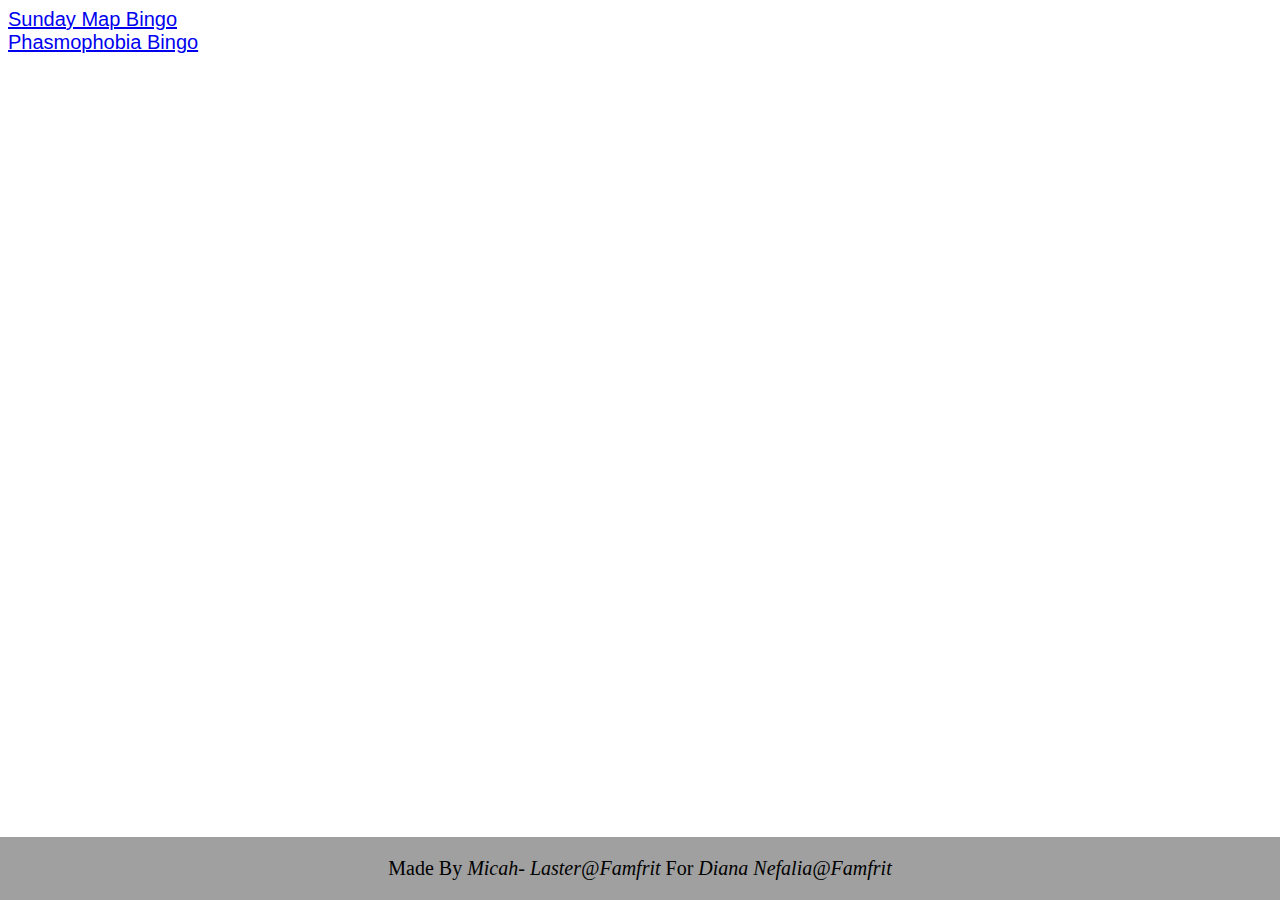
==== index.html @ 8c4069d1 "Initial commit" ====
<html>
<head>
	<title>Nefesha Bingo</title>
	<link rel="stylesheet" href="style.css">
</head>
<body>
	<a href=bingo.html?type=Maps&title=Sunday%20Map%20Bingo>Sunday Map Bingo</a>
	</br>
	<a href=bingo.html?type=Phasmophobia&title=Phasmophobia%20Bingo>Phasmophobia Bingo</a>
	<footer>
		<p>Made By <i>Micah- Laster@Famfrit</i> For <i>Diana Nefalia@Famfrit</i></p>
	</footer>
</body>
</html>
---- style.css ----
body {
	background-color: white;
	color: black;
	font-size: 20px;
	font-family: "Lucida Grande", Verdana, Arial, Helvetica, sans-serif;
}
footer {
	background-color: A0A0A0;
	color: black;
	font-size: 20px;
	font-family: "Lucida Grande", Verdana, Arial, Helvetica, sans-serif;
	position: fixed;
	width: 100%;
	bottom: 0;
	left: 0;
	text-align: center;
}
h1, p {
	display: inline-block;
}
h1, th, p {
	font-family: Georgia, "Times New Roman", Times, serif;
}
h1 {
	font-size: 28px;
}
table {
	border-collapse: collapse;
	margin-left: auto;
	margin-right: auto;
}
th, td {
	padding: 10px;/*10 pixels of border around each button in the cells*/
	border: 2px #666 solid;/*2 pixel lines between cells this is taken from the padding space*/
	text-align: center;
	font-size: 24px;
}
button {/*hide the button display so the image doesnt have a grayish thing around it*/
	border: none;
	padding: 0;
	background: none;
}
.center {
	text-align: center;
}
.objective {/*nessesary so objects display relative to these objects*/
	position: relative;
}
.marker {/*tells these objects to display in the absolute position where their bottom right corner is at 0,0 and makes them invisable until the script displays them*/
	display: none;
	position: absolute;
	bottom:0;
	right:0;
}
.row {/*tells these objects to display in the absolute position where their bottom right corner is at 0,-10 and makes them invisable until the script displays them*/
	pointer-events: none;
	display: none;
	position: absolute;
	bottom:0;
	right:-10;/*this is to move image based on the padding of cells*/
}
.column {/*tells these objects to display in the absolute position where their bottom right corner is at -10,0 and makes them invisable until the script displays them*/
	pointer-events: none;
	display: none;
	position: absolute;
	bottom:-10;/*this is to move image based on the padding of cells*/
	right:0;
}
.diagonal {/*tells these objects to display in the absolute position where their bottom right corner is at -10,-10 and makes them invisable until the script displays them*/
	pointer-events: none;
	display: none;
	position: absolute;
	bottom:-10;/*this is to move image based on the padding of cells*/
	right:-10;/*this is to move image based on the padding of cells*/
}
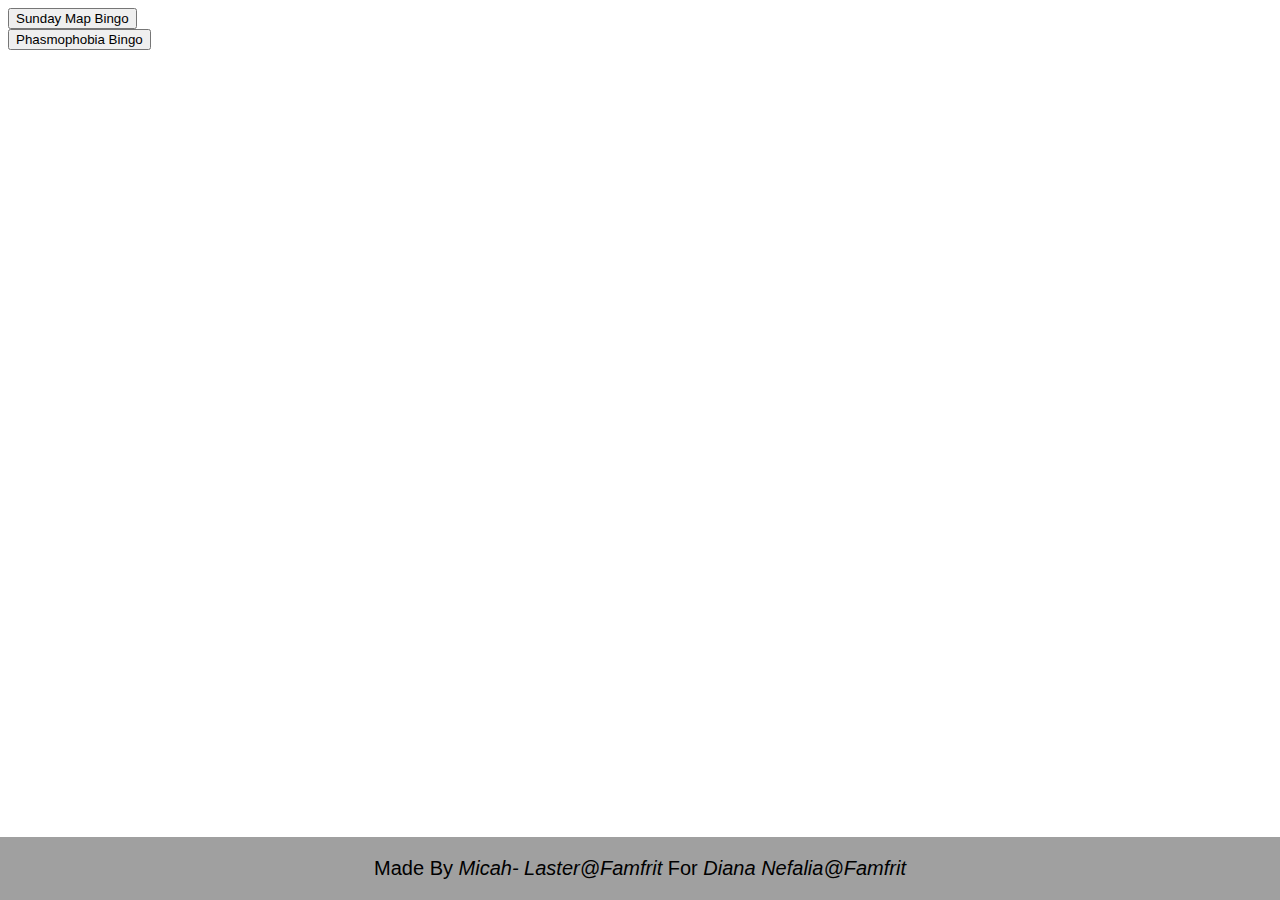
==== commit 8c41ca54: "code cleanup" ====
--- a/index.html
+++ b/index.html
@@ -1,12 +1,13 @@
 <html>
 <head>
 	<title>Nefesha Bingo</title>
-	<link rel="stylesheet" href="style.css">
+	<link rel="stylesheet" href="footerStyle.css">
+	<script src="index.js"></script>
 </head>
 <body>
-	<a href=bingo.html?type=Maps&title=Sunday%20Map%20Bingo>Sunday Map Bingo</a>
+	<button onclick="OpenPageWithData('Maps','Sunday Map Bingo')">Sunday Map Bingo</button>
 	</br>
-	<a href=bingo.html?type=Phasmophobia&title=Phasmophobia%20Bingo>Phasmophobia Bingo</a>
+	<button onclick="OpenPageWithData('Phasmophobia','Phasmophobia Bingo')">Phasmophobia Bingo</button>
 	<footer>
 		<p>Made By <i>Micah- Laster@Famfrit</i> For <i>Diana Nefalia@Famfrit</i></p>
 	</footer>
--- a/footerStyle.css
+++ b/footerStyle.css
@@ -0,0 +1,11 @@
+footer {
+	background-color: A0A0A0;
+	color: black;
+	font-size: 20px;
+	font-family: "Lucida Grande", Verdana, Arial, Helvetica, sans-serif;
+	position: fixed;
+	width: 100%;
+	bottom: 0;
+	left: 0;
+	text-align: center;
+}